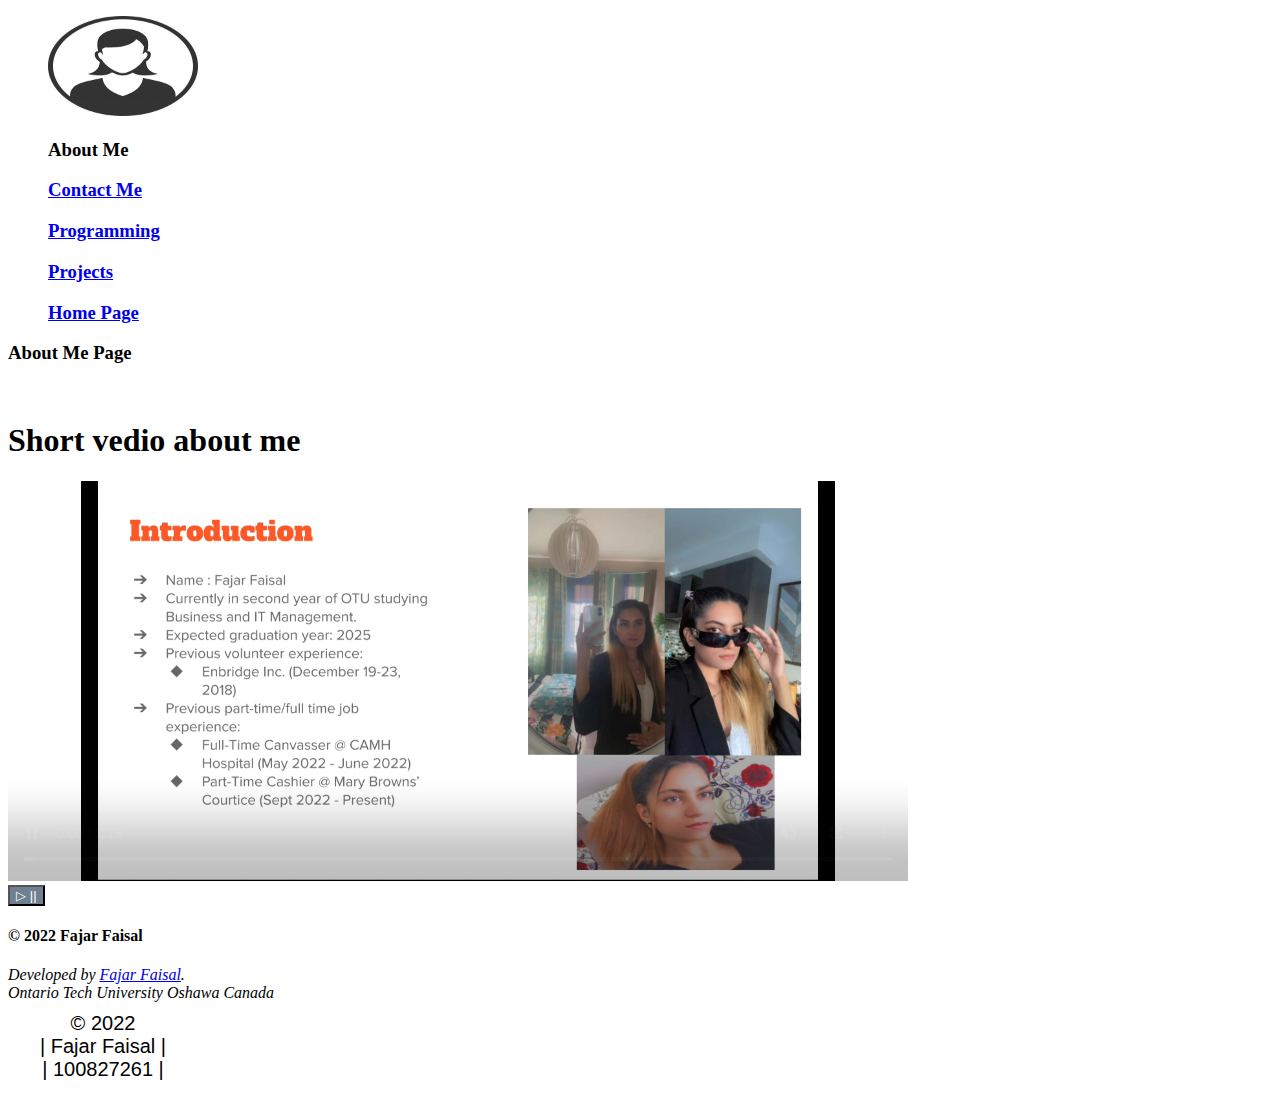
==== about.html @ 54920323 "Add files via upload" ====
<!-- Name: Fajar_Faisal
Student Number: 100827261
Assignment 1: Web and Scripting Programming
HTM Page - about.html
-->

<!DOCTYPE HTML>
<html>

<head>
    <meta charset="UTF-8">
    <title>About Me Page</title>
    <style>
        .clear {
            position: relative;
            width: 170px;
            height: 70px;
            border-radius: 140px;
            padding: 10px;
            font-family: sans-serif;
            font-size: 20px;
            text-align: center;
            animation: shape-shift 7s infinite;
        }

        @keyframes shape-shift {
            0% {
                background: SlateGrey;
            }

            50% {
                background: SlateGrey;
                transform: translateX(1210px);
                border-radius: 0;
            }
        }

        100% {
            background: SlateGrey;
        }
        }
    </style>
    <meta name="viewport" content="width=device-width">
    <!-- full-size monitor style sheet-->
    <link href="css/full.css" rel="stylesheet" type="text/css" media="only screen and (min-width:960px)">
    <!-- tablet style sheet-->
    <link href="css/tablet.css" rel="stylesheet" type="text/css"
        media="only screen and (min-width:481px) and (max-width:960px)">
    <!-- phone style sheet-->
    <link href="css/phone.css" rel="stylesheet" type="text/css" media="only screen and (max-width:480px)">

</head>

<body>
    <!--The wrapper and banner ID -->
    <div id="wrapper">
        <div id="banner">
            <nav>
                <ul> <img src="aboutImage.jpg" width="150" height="100">

                    <div class="box">
                        <div id="bttnTextAbout">
                            <p>
                            <h3>About Me</h3>
                            </p>
                        </div>
                    </div>
                    <div class="box"><a href="contactme.html">
                            <div id="bttnText">
                                <p>
                                <h3>Contact Me</h3>
                                </p>
                            </div>
                        </a></div>
                    <div class="box"><a href="programming.html">
                            <div id="bttnText">
                                <p>
                                <h3>Programming</h3>
                                </p>
                            </div>
                        </a></div>
                    <div class="box"><a href="project.html">
                            <div id="bttnText">
                                <p>
                                <h3>Projects</h3>
                                </p>
                            </div>
                        </a></div>
                    <div class="box"><a href="index.html">
                            <div id="bttnText">
                                <p>
                                <h3>Home Page</h3>
                                </p>
                            </div>
                        </a></div>
                </ul>
            </nav>
        </div>



        <!--left-column ID style is floated left and used for navigation-->
        <div id="left-column">
            <h3>About Me Page</h3>
            <ul>
                </br>

        </div>
        <!--right-column ID style is floated right and used for content-->
        <div id="right-column">
            <header>
                <h1>Short vedio about me</h1>
            </header>
            <div>
                <video width="900" height="400" controls poster="60secs_video.png" autoplay muted preload="auto" loop
                    id="video">
                    <source src="Fajar_AboutMe.mp4" type="video/mp4">
                </video> <br />
                <button style="background-color: SlateGrey; color: white" onclick="playPause()()"> ▷ ||</button>

                <script>
                    var myVideo = document.getElementById("video");
                    function playPause() {
                        if (myVideo.paused)
                            myVideo.play();
                        else myVideo.pause();
                    }
                </script>
            </div>
        </div>
        <footer>
            <div id="footer">
                <h4>© 2022 Fajar Faisal</h4>
                <address>
                    Developed by <a href="mailto:fajar.faisal@ontariotechu.net">Fajar Faisal</a>.<br>
                    Ontario Tech University
                    Oshawa Canada
                </address>
            </div>
            <div class="clear">
                <h9> © 2022 </h9> </br>
                <h9> | Fajar Faisal | </h9> </br>
                <h9> | 100827261 | </h9>
            </div>
        </footer>
</body>

</html>
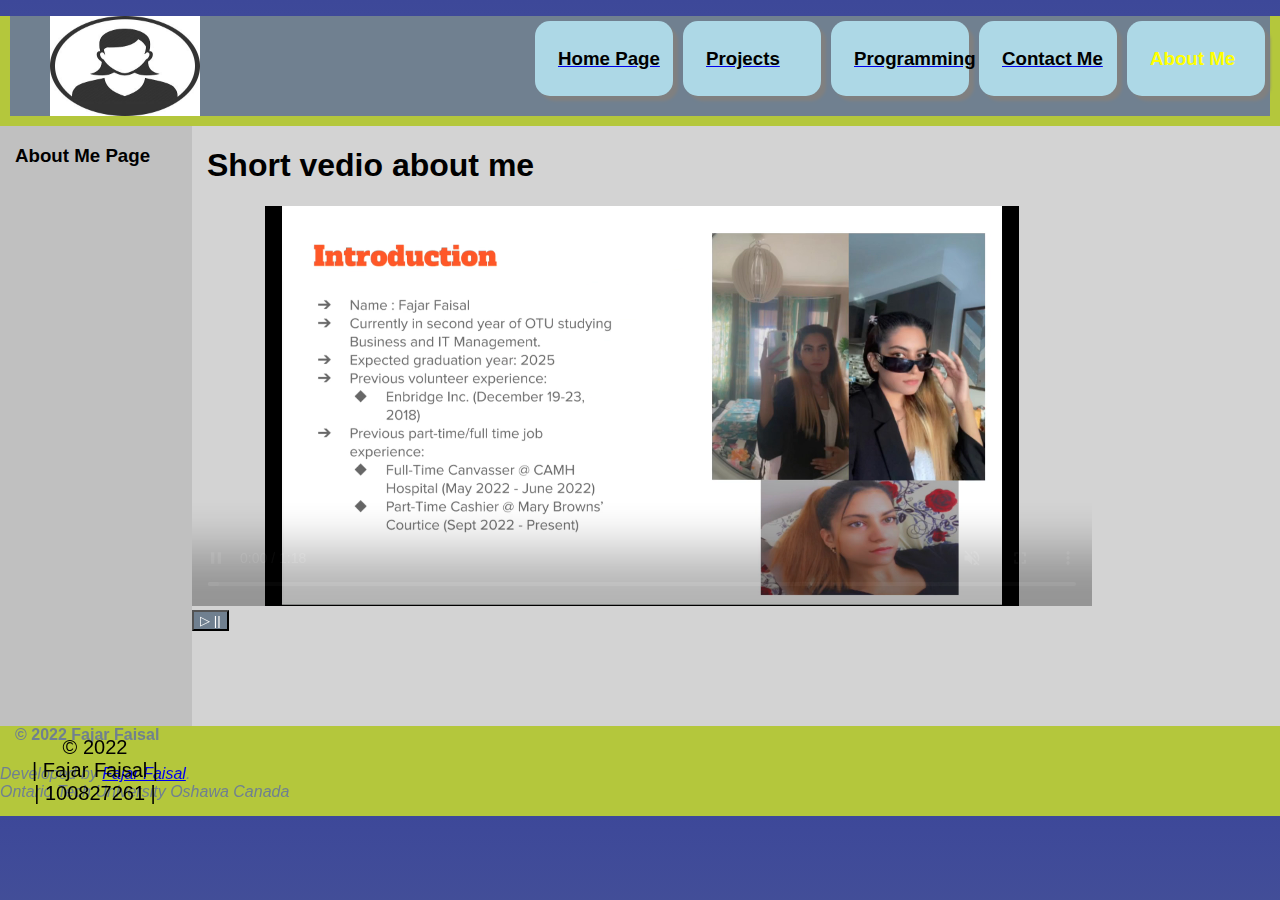
==== commit c02c9798: "Add files via upload" ====
--- a/about.html
+++ b/about.html
@@ -42,12 +42,12 @@
     </style>
     <meta name="viewport" content="width=device-width">
     <!-- full-size monitor style sheet-->
-    <link href="css/full.css" rel="stylesheet" type="text/css" media="only screen and (min-width:960px)">
+    <link href="full.css" rel="stylesheet" type="text/css" media="only screen and (min-width:960px)">
     <!-- tablet style sheet-->
-    <link href="css/tablet.css" rel="stylesheet" type="text/css"
+    <link href="tablet.css" rel="stylesheet" type="text/css"
         media="only screen and (min-width:481px) and (max-width:960px)">
     <!-- phone style sheet-->
-    <link href="css/phone.css" rel="stylesheet" type="text/css" media="only screen and (max-width:480px)">
+    <link href="phone.css" rel="stylesheet" type="text/css" media="only screen and (max-width:480px)">
 
 </head>
 
--- a/full.css
+++ b/full.css
@@ -0,0 +1,136 @@
+@charset "UTF-8";
+/* CSS Document with Fluid design for desktop/laptops with min-width:960px  */
+/* linear gradient and angle linear and created for body for three types of browsers*/
+
+body {
+    background: yellow;
+    background: -moz-linear-gradient(top, #3D4899 0%, SlateGrey 100%);
+    background: -webkit-linear-gradient(top, #3D4899 0%, SlateGrey 100%);
+    background: -o-linear-gradient(top, #3D4899 0%, SlateGrey 100%);
+    background: linear-gradient(to bottom, #3D4899 0%, SlateGrey 100%);
+    font-family: Verdana, Geneva, Arial, sans-serif;
+    padding: 0px;
+    margin: 0px;
+    background-color: black;
+    font-family: Verdana, Geneva, Arial, sans-serif;
+    padding: 0px;
+    margin: 0px;
+}
+
+
+/* The wrapper ID style is used with a div tag to provide a 960px wide page */
+#wrapper {
+    min-width: 960px;
+    height: 800px;
+    margin-left: auto;
+    margin-right: auto;
+    background-color: #B4C73C;
+}
+
+/* The right-column ID style is floated right */
+#index-right-column {
+    float: right;
+    width: 75%;
+    height: 600px;
+    background-color: LightGray;
+}
+
+/* The left-column ID style is floated left */
+#index-left-column {
+    float: left;
+    width: 25%;
+    background-color: silver;
+    height: 600px;
+}
+
+#right-column {
+    float: right;
+    width: 85%;
+    height: 600px;
+    background-color: LightGray;
+}
+
+#left-column {
+    float: left;
+    width: 15%;
+    background-color: silver;
+    height: 600px;
+}
+
+/* Defining a style for a set of tags separated by commas applies the style to all tags */
+h1,
+h2,
+h3,
+h4,
+h5,
+h6,
+p,
+li {
+    margin-left: 15px;
+}
+
+#footer {
+    height: 80px;
+    color: SlateGrey
+}
+
+#banner {
+    margin: 10px;
+    height: 100px;
+    background-color: SlateGrey;
+
+}
+
+/* Defining a style for a set of tags not separated by commas applies the style only to all tags within the preceding tag*/
+#banner h1 {
+    color: white;
+}
+
+#bttnText {
+    color: black
+}
+
+#bttnTextAbout {
+    color: Yellow
+}
+
+#bttnTextHome {
+    color: Yellow
+}
+
+#bttnTextContact {
+    color: Yellow
+}
+
+#bttnTextProgram {
+    color: Yellow
+}
+
+#bttnTextProject {
+    color: Yellow
+}
+
+/* Advanced Web design relies on class or ID styles, never tables */
+.box {
+
+    text-decoration: none;
+    background-color: LightBlue;
+    display: block;
+    width: 10%;
+    float: right;
+    padding: 8px;
+    margin: 5px;
+    border-radius: 15px;
+    box-shadow: 5px 5px 3px gray;
+}
+
+/* The following pseudo-class applies to the box class when in a hovered state */
+.box:hover {
+    background-color: gray;
+    opacity: 1;
+}
+
+/* This clear class style terminates float */
+.clear {
+    clear: both;
+}--- a/tablet.css
+++ b/tablet.css
@@ -0,0 +1,118 @@
+@charset "UTF-8";
+/* CSS Document with Fluid design with min-width:481px  */
+/* linear gradient and angle linear and created for body for three types of browsers*/
+
+body {
+    background: yellow;
+    background: -moz-linear-gradient(top, #3D4899 0%, SlateGrey 100%);
+    background: -webkit-linear-gradient(top, #3D4899 0%, SlateGrey 100%);
+    background: -o-linear-gradient(top, #3D4899 0%, SlateGrey 100%);
+    background: linear-gradient(to bottom, #3D4899 0%, SlateGrey 100%);
+    font-family: Verdana, Geneva, Arial, sans-serif;
+    padding: 0px;
+    margin: 0px;
+    background-color: black;
+    font-family: Verdana, Geneva, Arial, sans-serif;
+    padding: 0px;
+    margin: 0px;
+}
+
+
+/* The wrapper ID style is used with a div tag to provide a 960px wide page */
+#wrapper {
+    min-width: 481px;
+    height: 800px;
+    margin-left: auto;
+    margin-right: auto;
+    background-color: #B4C73C;
+}
+
+/* The right-column ID style is floated right */
+#right-column {
+    float: right;
+    width: 75%;
+    height: 600px;
+    background-color: LightGray;
+}
+
+/* The left-column ID style is floated left */
+#left-column {
+    float: left;
+    width: 25%;
+    background-color: silver;
+    height: 600px;
+}
+
+/* Defining a style for a set of tags separated by commas applies the style to all tags */
+h1,
+h2,
+h3,
+h4,
+h5,
+h6,
+p,
+li {
+    margin-left: 15px;
+}
+
+#footer {
+    height: 80px;
+    color: SlateGrey
+}
+
+#banner {
+    margin: 10px;
+    height: 100px;
+    background-color: SlateGrey;
+
+}
+
+/* Defining a style for a set of tags not separated by commas applies the style only to all tags within the preceding tag*/
+#banner h1 {
+    color: white;
+}
+
+#bttnText {
+    color: black
+}
+
+#bttnTextAbout {
+    color: Yellow
+}
+
+#bttnTextHome {
+    color: Yellow
+}
+
+#bttnTextContact {
+    color: Yellow
+}
+
+#bttnTextProgram {
+    color: Yellow
+}
+
+#bttnTextProject {
+    color: Yellow
+}
+
+/* Advanced Web design relies on class or ID styles, never tables */
+.box {
+    height: 50px;
+    width: 170px;
+    float: right;
+    background-color: SlateGrey;
+    margin: 15px;
+    opacity: .5;
+}
+
+/* The following pseudo-class applies to the box class when in a hovered state */
+.box:hover {
+    background-color: gray;
+    opacity: 1;
+}
+
+/* This clear class style terminates float */
+.clear {
+    clear: both;
+}--- a/phone.css
+++ b/phone.css
@@ -0,0 +1,118 @@
+@charset "UTF-8";
+/* CSS Document with Fluid design for phone with max-width:480px */
+/* linear gradient and angle linear and created for body for three types of browsers*/
+
+body {
+    background: yellow;
+    background: -moz-linear-gradient(top, #3D4899 0%, SlateGrey 100%);
+    background: -webkit-linear-gradient(top, #3D4899 0%, SlateGrey 100%);
+    background: -o-linear-gradient(top, #3D4899 0%, SlateGrey 100%);
+    background: linear-gradient(to bottom, #3D4899 0%, SlateGrey 100%);
+    font-family: Verdana, Geneva, Arial, sans-serif;
+    padding: 0px;
+    margin: 0px;
+    background-color: black;
+    font-family: Verdana, Geneva, Arial, sans-serif;
+    padding: 0px;
+    margin: 0px;
+}
+
+
+/* The wrapper ID style is used with a div tag to provide a 960px wide page */
+#wrapper {
+    max-width: 480px;
+    height: 350px;
+    margin-left: auto;
+    margin-right: auto;
+    background-color: #B4C73C;
+}
+
+/* The right-column ID style is floated right */
+#right-column {
+    float: right;
+    width: 75%;
+    height: 600px;
+    background-color: LightGray;
+}
+
+/* The left-column ID style is floated left */
+#left-column {
+    float: left;
+    width: 25%;
+    background-color: silver;
+    height: 600px;
+}
+
+/* Defining a style for a set of tags separated by commas applies the style to all tags */
+h1,
+h2,
+h3,
+h4,
+h5,
+h6,
+p,
+li {
+    margin-left: 15px;
+}
+
+#footer {
+    height: 80px;
+    color: SlateGrey
+}
+
+#banner {
+    margin: 10px;
+    height: 100px;
+    background-color: SlateGrey;
+
+}
+
+/* Defining a style for a set of tags not separated by commas applies the style only to all tags within the preceding tag*/
+#banner h1 {
+    color: white;
+}
+
+#bttnText {
+    color: black
+}
+
+#bttnTextAbout {
+    color: Yellow
+}
+
+#bttnTextHome {
+    color: Yellow
+}
+
+#bttnTextContact {
+    color: Yellow
+}
+
+#bttnTextProgram {
+    color: Yellow
+}
+
+#bttnTextProject {
+    color: Yellow
+}
+
+/* Advanced Web design relies on class or ID styles, never tables */
+.box {
+    height: 50px;
+    width: 170px;
+    float: right;
+    background-color: SlateGrey;
+    margin: 15px;
+    opacity: .5;
+}
+
+/* The following pseudo-class applies to the box class when in a hovered state */
+.box:hover {
+    background-color: gray;
+    opacity: 1;
+}
+
+/* This clear class style terminates float */
+.clear {
+    clear: both;
+}